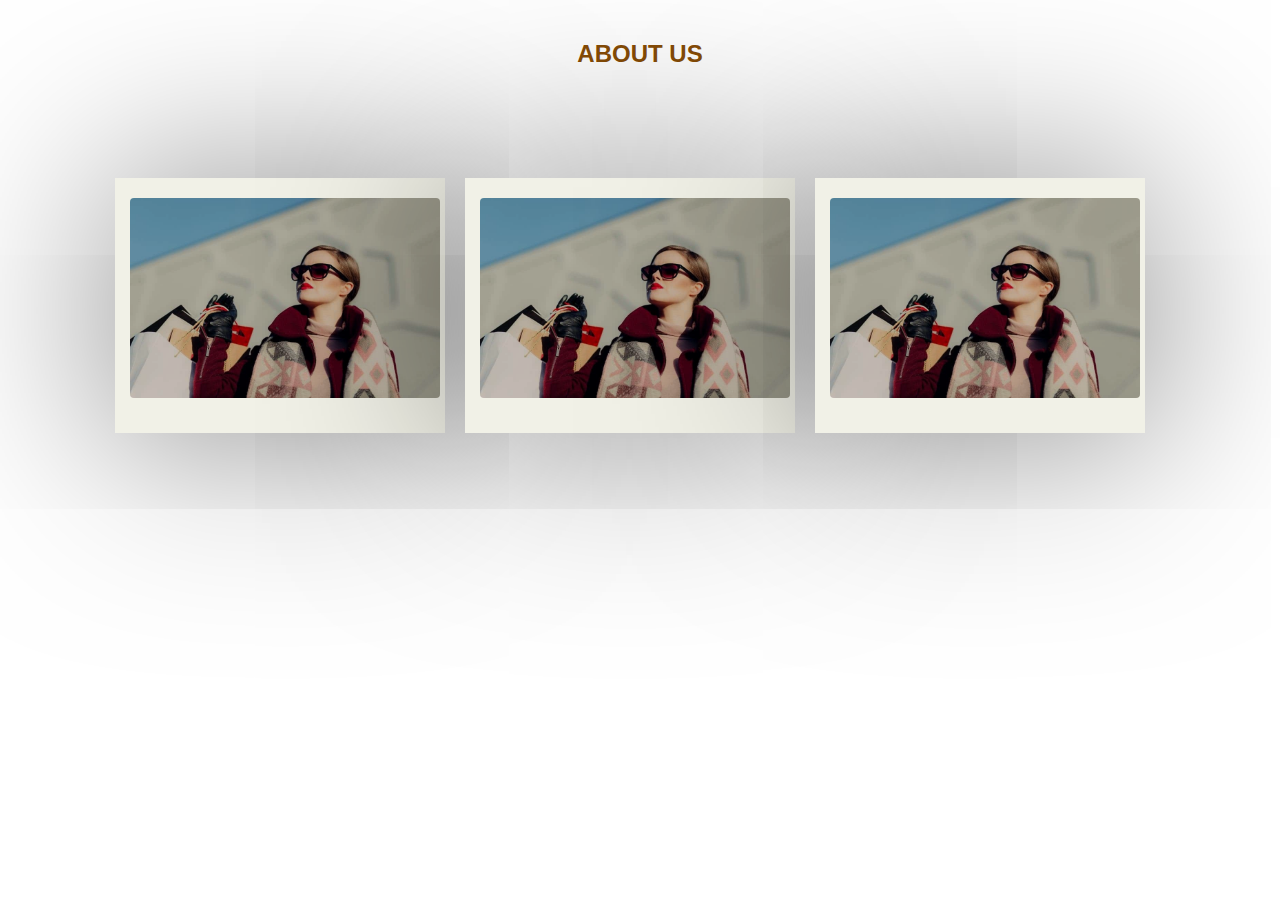
==== about me.html @ 6e0fd564 "ok" ====
<!DOCTYPE html>
<html lang="en">
<head>
    <meta charset="UTF-8">
    <meta http-equiv="X-UA-Compatible" content="IE=edge">
    <meta name="viewport" content="width= , initial-scale=1.0">
    <title>About me</title>
    <link rel="stylesheet" href="about me.css">
</head>
<body>
    <div class="heading">
    <h2>ABOUT US</h2>
</div>
    <div class="container">
        <div class="card">
            <div class="imgBx">
            <img src="shopping2">
            </div>
            <div class="content">
                <h2>WHAT I LIKE</h2>
<P>The <span>food</span>;olikuhtdrtsedfgpoiuytrewsfdggfuioipo;<br>lkjytrtedsffyuyreweasq
    wsdzdresfdtrgfcilkjnjjiuyrdfsesdtredfdtrrftdft</P>
                </div>
                </div>
                <div class="card">
                    <div class="imgBx">
                    <img src="shopping2">
                    </div>
                    <div class="content">
                        <h2>WHAT I HATE</h2>
        <P>The <span>food</span>;olikuhtdrtsedfgpoiuytrewsfdggfuioipo;<br>lkjytrtedsffyuyreweasq
            wsdzdresfdtrgfcilkjnjjiuyrdfsesdtredfdtrrftd</P>
                        </div>
                        </div>
                        <div class="card">
                            <div class="imgBx">
                            <img src="shopping2">
                            </div>
                            <div class="content">
                                <h2>MORE ME</h2>
                <P>The <span>food</span>;olikuhtdrtsedfgpoiuytrewsfdggfuioipo;<br>lkjytrtedsffyuyreweasq
                    wsdzdresfdtrgfcilkjnjjiuyrdfsesdtredfdtrrftdft</P>
                                </div>
                                </div>
                        
                </div>
             
    </body>
</html>
---- about me.css ----
*{
    margin: 0px;
    padding: 0px;
    font-family: 'poppins',sans-serif;
}
.body{
    display: flex;
    justify-content: center;
    background: whitesmoke;
    align-items: center;
    

}
.heading{
    color:  rgb(135, 77, 7);
    text-align: center;
    align-items: center;
    /* padding-top: 40px; */
    margin-top: 40px;
}
.container{
    position: relative;
    display: flex;
    width: 1100px;
    justify-content: center;
    align-items: center;
    flex-wrap: wrap;
    padding: 80px;
    padding-right: 50px;
    margin: 0px;
    

}
.container .card{
    position: relative;
    max-width: 300px;
    height: 215px;
    background:  rgb(241, 241, 231);
    margin: 30px 10px;
    padding: 20px 15px;
    display: flex;
    flex-direction: column;
    box-shadow: 0 5px 202px rgba(0,0,0,0.5);
    transition: 0.3s ease-in-out;
    /* align-items: center; */

}
.container .card:hover{
    height: 420px;
   
}


.container .card .imgBx img{
 
    border-radius: 4px;
width: 310px;
height: 200px;

    

}
.container .card .content{
    position: relative;
    text-align: center;
    color: rgb(135, 77, 7);
    width: 80px;;
    visibility: hidden;
    opacity: 0px;
    transition: 0.3s ease-in-out;
padding-top: 50px;

}
.container .card:hover .content{
    opacity: 1;
visibility: visible;
flex-wrap: wrap;
}
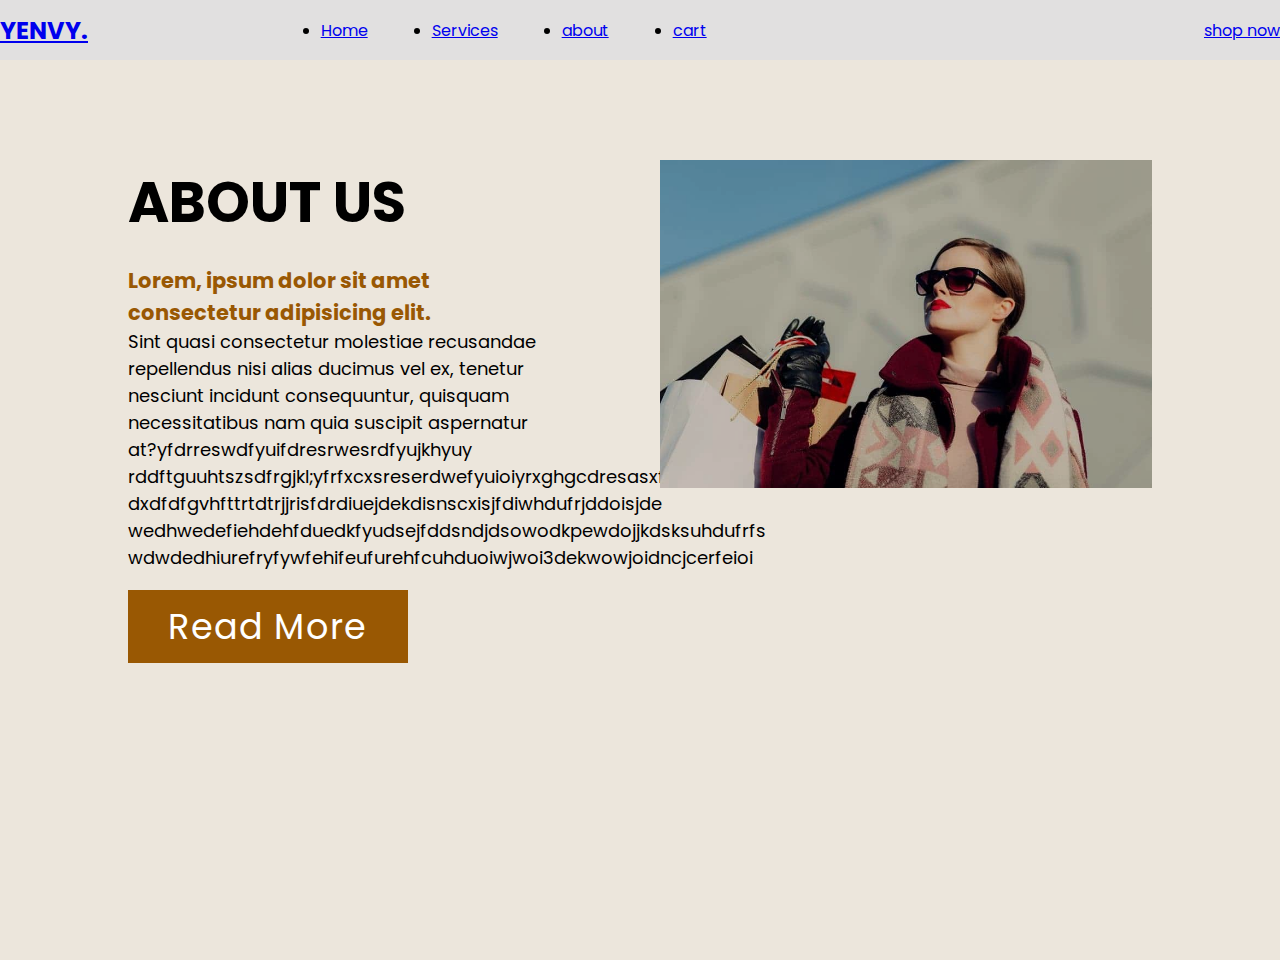
==== commit 8f38f0f3: "project" ====
--- a/about me.html
+++ b/about me.html
@@ -1,20 +1,309 @@
+
+
+
+
+
+
+
+
+
+
+
+
+
+
+
+
+
+
+
+
+
+
+
+
+
+
+
+
+
+
+
+
+
+
+
+
+
+
+
+
+
+
+
+
+
+
+
+
+
+
+
+
+
+
+
+
+
+
+
+
+
+
+
+
+
+
+
+
+
+
+
+
+
+
+
+
+
+
+
+
+
+
+
+
+
+
+
+
+
+
+
+
+
+
+
+
+
+
+
+
+
+
+
+
+
 <!DOCTYPE html>
 <html lang="en">
 <head>
     <meta charset="UTF-8">
     <meta http-equiv="X-UA-Compatible" content="IE=edge">
-    <meta name="viewport" content="width= , initial-scale=1.0">
-    <title>About me</title>
+    <meta name="viewport" content="width=device-width, initial-scale=1.0">
+    <title>about us</title>
+    <link rel="stylesheet" type="text/css" href="https://cdnjs.cloudflare.com/ajax/libs/font-awesome/6.4.0/css/all.min.css">
+    <link rel="stylesheet" href="https://pro.fontawesome.com/releases/v5.10.0/css/all.css">
+    <link rel="stylesheet"  type="text/css" href="about me.css">
+</head>
+<body>
+    <div class="navbar">
+        <div class="logo"><a href="#">YENVY.</a></div>
+        <div class="links">
+            <li><a href="navbar.html">Home</li>
+            <li><a href="services.html">Services</li>
+            <li><a href="about me.html">about</li>
+                <li><a href="cart.html">cart</li>
+        </div>
+        <a href="#" class="action_btn">shop now</a>
+        <div class="toggle_btn">
+            <i class="fa-solid fa-bars"></i>
+        </div>
+    </div>
+    <div class="dropdown_menu">
+        <li><a href="navbar.html">Home</li>
+        <li><a href="services.html">services</li>
+        <li><a href="about me.html">about</li>
+            <li><a href="cart.html">cart</li>
+            
+        <li><a href="#" class="action_btn">Buy now</a></li>
+    </div>
+    <div class="section">
+        <div class="container">
+            <div class="content-section">
+                <div class="title">
+                    <h1>ABOUT US</h1>
+                </div>
+                <div class="content">
+                    <h3>Lorem, ipsum dolor sit amet consectetur adipisicing elit.</h3>
+                        <p> Sint quasi consectetur molestiae recusandae repellendus nisi alias ducimus vel ex,
+                         tenetur nesciunt incidunt consequuntur, quisquam 
+                         necessitatibus nam quia suscipit aspernatur at?yfdrreswdfyuifdresrwesrdfyujkhyuy
+                        rddftguuhtszsdfrgjkl;yfrfxcxsreserdwefyuioiyrxghgcdresasxfc
+                    dxdfdfgvhfttrtdtrjjrisfdrdiuejdekdisnscxisjfdiwhdufrjddoisjde
+                wedhwedefiehdehfduedkfyudsejfddsndjdsowodkpewdojjkdsksuhdufrfs
+            wdwdedhiurefryfywfehifeufurehfcuhduoiwjwoi3dekwowjoidncjcerfeioi</p>
+            <div class="button">
+                <a href="">Read More</a>
+            </div>
+                </div>
+                <div class="social">
+                    <a href="" ><i class="fab-fa-facebook-f"></i></a>
+                    <a href="" ><i class="fab-fa-twitter"></i></a>
+                    <a href="" ><i class="fab-fa-instagram"></i></a>
+
+                </div>
+            </div>
+            <div class="image-section">
+                <img src="shopping2">
+            </div>
+        </div>
+
+    </div>
+
+
+
+
+
+
+
+
+
+
+
+
+
+
+
+
+
+
+
+
+
+
+
+
+
+
+
+
+
+
+
+
+
+
+    <!-- <div class="section">
+        <div class="title">
+            <h1>ABOUT Us</h1>
+        </div>
+        <div class="services">
+            <div class="card">
+                <div class="icon">
+                    <i class="fas fa-calendar"></i>
+                </div>
+                <h2>Planning</h2>
+                <p>Lorem ipsum dolor sit amet consectetur adipisicing elit. 
+                    Recusandae nemo eligendi ipsam incidunt excepturi, illum blanditiis, 
+                    perspiciatis quae odio cumque molestias. 
+                    Amet vel commodi consectetur ipsam fugit unde nam magnam!</p>
+                    <a href="" class="button">read more</a>
+            </div>
+            <div class="card">
+                <div class="icon">
+                    <i class="fas fa-wrench"></i>
+                </div>
+                <h2>Renovation</h2>
+                <p>Lorem ipsum dolor sit amet consectetur adipisicing elit. 
+                    Recusandae nemo eligendi ipsam incidunt excepturi, illum blanditiis, 
+                    perspiciatis quae odio cumque molestias. 
+                    Amet vel commodi consectetur ipsam fugit unde nam magnam!</p>
+                    <a href="" class="button">read more</a>
+            </div>
+            <div class="card">
+                <div class="icon">
+                    <i class="fas fa-handshake"></i>
+                </div>
+                <h2>Support</h2>
+                <p>Lorem ipsum dolor sit amet consectetur adipisicing elit. 
+                    Recusandae nemo eligendi ipsam incidunt excepturi, illum blanditiis, 
+                    perspiciatis quae odio cumque molestias. 
+                    Amet vel commodi consectetur ipsam fugit unde nam magnam!</p>
+                    <a href="" class="button">read more</a>
+            </div>
+        </div>
+    </div> -->
+
+
+
+    
+</body>
+</html>
+
+
+
+
+
+
+
+
+
+
+
+
+<!-- <!DOCTYPE html>
+<html lang="en">
+<head>
+    <meta charset="UTF-8">
+    <meta http-equiv="X-UA-Compatible" content="IE=edge">
+    <meta name="viewport" content="width=device-width, initial-scale=1.0">
+    <title>About</title>
     <link rel="stylesheet" href="about me.css">
 </head>
 <body>
+     <header>
+    <div class="navbar">
+        <div class="logo"><a href="#">YENVY.</a></div>
+         <ul class="links"> 
+             <div class="links">
+            <a href="navbar.html">Home
+            <a href="services.html">Services
+            <a href="con">Contact
+            <a href="about me.html">about
+                <a href="cart">cart
+                </div>
+                
+        <a href="#" class="action_btn">shop now</a> 
+         <div class="toggle_btn">
+            <i class="fa-solid fa-bars"></i>
+        </div>
+    </div>
+    <div class="dropdown_menu">
+        <a href="navbar.html">Home
+        <a href="services.html">Services
+        <a href="con">Contact
+        <a href="about me.html">about
+    <a href="contact">cart
+            
+        <li><a href="#" class="action_btn">Buy now</a></li>
+    </div>
+    </header>
     <div class="heading">
     <h2>ABOUT US</h2>
 </div>
     <div class="container">
         <div class="card">
             <div class="imgBx">
-            <img src="shopping2">
+            <img src="design.jpg">
             </div>
             <div class="content">
                 <h2>WHAT I LIKE</h2>
@@ -43,7 +332,224 @@
                                 </div>
                                 </div>
                         
-                </div>
+                </div> 
+</body>
+</html>
+ -->
+
+
+
+
+
+
+
+
+
+
+
+
+
+
+
+
+
+
+
+
+
+
+
+
+
+
+
+
+
+
+
+
+
+
+
+
+
+
+
+
+
+
+
+
+
+
+
+
+
+
+
+
+
+
+
+
+
+
+
+
+
+
+
+
+
+<!-- <!DOCTYPE html>
+<html lang="en">
+<head>
+    <meta charset="UTF-8">
+    <meta http-equiv="X-UA-Compatible" content="IE=edge">
+    <meta name="viewport" content="width= , initial-scale=1.0">
+    <title>Services</title>
+    <link rel="stylesheet" type="text/css" href="https://cdnjs.cloudflare.com/ajax/libs/font-awesome/6.4.0/css/all.min.css">
+    <link rel="stylesheet"  type="text/css" href="about me.css">
+</head>
+<body>
+    <div class="section">
+        <div class="title">
+            <h1>Our services</h1>
+        </div>
+        <div class="services">
+            <div class="card">
+                <div class="icon">
+                    <i class="fas fa-calendar"></i>
+                </div>
+                <h2>Planning</h2>
+                <p>Lorem ipsum dolor sit amet consectetur adipisicing elit. 
+                    Recusandae nemo eligendi ipsam incidunt excepturi, illum blanditiis, 
+                    perspiciatis quae odio cumque molestias. 
+                    Amet vel commodi consectetur ipsam fugit unde nam magnam!</p>
+                    <a href="" class="button">read more</a>
+            </div>
+            <div class="card">
+                <div class="icon">
+                    <i class="fas fa-wrench"></i>
+                </div>
+                <h2>Renovation</h2>
+                <p>Lorem ipsum dolor sit amet consectetur adipisicing elit. 
+                    Recusandae nemo eligendi ipsam incidunt excepturi, illum blanditiis, 
+                    perspiciatis quae odio cumque molestias. 
+                    Amet vel commodi consectetur ipsam fugit unde nam magnam!</p>
+                    <a href="" class="button">read more</a>
+            </div>
+            <div class="card">
+                <div class="icon">
+                    <i class="fas fa-handshake"></i>
+                </div>
+                <h2>Support</h2>
+                <p>Lorem ipsum dolor sit amet consectetur adipisicing elit. 
+                    Recusandae nemo eligendi ipsam incidunt excepturi, illum blanditiis, 
+                    perspiciatis quae odio cumque molestias. 
+                    Amet vel commodi consectetur ipsam fugit unde nam magnam!</p>
+                    <a href="" class="button">read more</a>
+            </div>
+        </div>
+    </div> -->
+
+
+
+
+
+
+
+
+
+
+
+
+
+
+
+
+
+
+
+
+
+
+
+
+
+
+
+
+
+
+
+
+
+
+
+    <!-- <header>
+    <div class="navbar">
+        <div class="logo"><a href="#">YENVY.</a></div>
+         <ul class="links"> -->
+            <!-- <div class="links">
+            <a href="hero">Home
+            <a href="about">Services
+            <a href="services">Contact
+            <a href="about me.html">about
+                <a href="cart">cart
+                </div>
+                -->
+        <!-- <a href="#" class="action_btn">shop now</a> -->
+        <!-- <div class="toggle_btn">
+            <i class="fa-solid fa-bars"></i>
+        </div>
+    </div>
+    <div class="dropdown_menu">
+        <a href="hero">Home
+        <a href="about">Services
+        <a href="services">Contact
+        <a href="about me.html">about
+    <a href="contact">cart
+            
+        <li><a href="#" class="action_btn">Buy now</a></li>
+    </div>
+    </header>
+    <div class="heading">
+    <h2>ABOUT US</h2>
+</div>
+    <div class="container">
+        <div class="card">
+            <div class="imgBx">
+            <img src="design.jpg">
+            </div>
+            <div class="content">
+                <h2>WHAT I LIKE</h2>
+<P>The <span>food</span>;olikuhtdrtsedfgpoiuytrewsfdggfuioipo;<br>lkjytrtedsffyuyreweasq
+    wsdzdresfdtrgfcilkjnjjiuyrdfsesdtredfdtrrftdft</P>
+                </div>
+                </div>
+                <div class="card">
+                    <div class="imgBx">
+                    <img src="shopping2">
+                    </div>
+                    <div class="content">
+                        <h2>WHAT I HATE</h2>
+        <P>The <span>food</span>;olikuhtdrtsedfgpoiuytrewsfdggfuioipo;<br>lkjytrtedsffyuyreweasq
+            wsdzdresfdtrgfcilkjnjjiuyrdfsesdtredfdtrrftd</P>
+                        </div>
+                        </div>
+                        <div class="card">
+                            <div class="imgBx">
+                            <img src="shopping2">
+                            </div>
+                            <div class="content">
+                                <h2>MORE ME</h2>
+                <P>The <span>food</span>;olikuhtdrtsedfgpoiuytrewsfdggfuioipo;<br>lkjytrtedsffyuyreweasq
+                    wsdzdresfdtrgfcilkjnjjiuyrdfsesdtredfdtrrftdft</P>
+                                </div>
+                                </div>
+                        
+                </div> --> 
              
     </body>
 </html>--- a/about me.css
+++ b/about me.css
@@ -1,6 +1,291 @@
+@import url('https://fonts.googleapis.com/css2?family=Poppins:wght@200;300&display=swap');
 *{
     margin: 0px;
     padding: 0px;
+    box-sizing: border-box;
+    font-family: 'Poppins', sans-serif;
+
+}
+.section{
+    width: 100%;
+    min-height: 100vh;
+    background-color: #ece6dc;
+
+}
+.container{
+    width: 80%;
+    display: block;
+    margin: auto;
+    padding-top: 100px;
+}
+.content-section{
+    float: left;
+    width: 42%;
+}
+.image-section{
+float: right;
+width: 48%;
+
+}
+.image-section img{
+    width: 100%;
+    height: auto;
+
+}
+.content-section .title{
+    text-transform: uppercase;
+    font-size: 28px;
+}
+.content-section  .content h3{
+    margin-top: 20px;
+    color: #995803;
+    font-size: 21px;
+}
+.content-section .content{
+    margin-top:10px;
+    font-family: sans-serif;
+    font-size: 18px;
+    line-height: 1.5;
+}
+.content-section .content .button {
+margin-top: 30px;
+
+}
+.content-section .content .button a{
+    background-color:#995803;
+    padding: 12px 40px;
+    text-decoration: none;
+    color: #fff;
+    font-size: 35px;
+    letter-spacing: 1.5px;
+}
+.content-section .content .button a:hover{
+    background-color: rgb(239, 226, 201);
+    color: #844b06;
+}
+.content-section .social{
+    margin-top: 40px 40px;
+
+}
+.content-section .social i{
+    color: #894f03;
+    font-size: 30px;
+    padding: 0px 10px;
+}
+.content-section .social i:hover{
+    color: blueviolet;
+}
+.navbar{
+    /* width: 100%; */
+    height: 60px;
+    /* max-width: 1200px; */
+    /* margin: 0 auto; */
+    display: flex;
+    align-items: center;
+    justify-content: space-between;
+    background-color:rgb(225, 224, 224);
+
+}
+
+.navbar .logo a{
+    font-size: 1.5rem;
+    font-weight: bold;
+    
+}
+
+.navbar .links{
+    display: flex;
+    gap: 2rem;
+}
+
+.navbar .toggle_btn{
+    color: #fff;
+    font-size: 1.5rem;
+    cursor: pointer;
+    display: none;
+}
+.action_btn:hover{
+    scale: 1.05;
+    color: #fff;
+}
+.action_btn:active{
+    scale: 0.95;
+}
+
+.dropdown_menu{
+    display: none;
+    position: absolute;
+    right: 2rem;
+    top: 60px;
+    height: 0;
+    width: 300px;
+    background: rgba(255, 255, 255, 0.1);
+    backdrop-filter: blur(15px);
+    border-radius: 10px;
+    overflow: hidden;
+    transition: height 0.2 cubic-bezier(0.175, 0.885, 0.32, 1.275);
+}
+.dropdown_menu.open{
+    height: 240px;
+}
+.dropdown_menu li{
+    padding: 0.7rem;
+    display: flex;
+    align-items: center;
+    justify-content: center;
+}
+.dropdown_menu .action_btn{
+    width: 300px;
+    display: flex;
+    justify-content: center;
+
+}
+
+section#hero{
+    height: calc(100vh - 60px);
+    display: flex;
+    flex-direction: column;
+    /* align-items: center;
+    justify-content: center;
+    text-align: center;
+     */
+    color: #995803;
+    padding-left: 30px;
+    padding-top: 50px;
+}
+
+#hero h1{
+    font-size: 3rem;
+    margin-bottom: 1rem;
+    
+}
+.text{
+    text-align: right;
+    justify-content: right;
+    text-align: right;
+    padding-right:30px;
+    
+}
+.signup{
+    justify-content: last baseline;
+    text-align: end;
+    
+}
+@media (max-width: 992px){
+    .navbar .links,
+    .navbar .action_btn{
+    display: none;
+    }
+
+    .navbar .toggle_btn{
+        display: block;
+    }
+
+    .dropdown_menu{
+        display: block;
+    }
+}
+
+@media (max-width: 576px){
+    .dropdown_menu{
+        left: 2rem;
+        width: unset;
+    }
+}
+
+@media screen and (max-width: 768px){
+    .container{
+        width: 80%;
+        display: block;
+        margin: auto;
+        padding-top: 50px;
+    }
+    .content-section{
+        float: none;
+        width: 100%;
+        display: block;
+        margin: auto;
+    }
+    .image-section{
+        float: none;
+        width: 100%;
+        
+        }
+        .image-section img{
+            width: 100%;
+            height: auto;
+            display: block;
+            margin: auto;
+        }
+        .content-section .title{
+            text-align: center;
+            font-size: 19px;
+        }
+        .content-section .content .button {
+           text-align: center;
+            
+            }
+            .content-section .content .button a{
+                padding: 9px 30px;
+            }
+            .content-section .social{
+                text-align: center;
+            }
+}
+
+
+
+
+
+
+
+
+
+
+
+
+
+
+
+
+
+
+
+
+
+
+
+
+
+
+
+
+
+
+
+
+
+
+
+
+
+
+
+
+
+
+
+
+
+
+
+
+
+
+
+(/* *{
+    margin: 0;
+    padding: 0;
     font-family: 'poppins',sans-serif;
 }
 .body{
@@ -9,14 +294,89 @@
     background: whitesmoke;
     align-items: center;
     
-
-}
+    
+
+}
+li{
+    list-style: none;
+}
+
+a{
+    text-decoration: none;
+    color: #a75e05;
+    font-size: 1rem;
+}
+a:hover{
+    color: orange;
+}
+header{
+    position: relative; */
+    /* padding: 0 2rem; */
+}
+
+ /* .navbar{ 
+     width: 100%; 
+    height: 60px; 
+    max-width: 1200px; 
+     margin: 0; 
+     display: flex; 
+    align-items: center;
+    justify-content: space-between;
+    background-color:rgb(225, 224, 224);
+
+}
+
+.navbar .logo a{
+    font-size: 1.5rem;
+    font-weight: bold;
+    
+}
+
+.navbar .links{
+    display: flex;
+    gap: 2rem;
+}
+
+.navbar .toggle_btn{
+    color: #fff;
+    font-size: 1.5rem;
+    cursor: pointer;
+    display: none;
+}.dropdown_menu{
+    display: none;
+    position: absolute;
+    right: 2rem;
+    top: 60px;
+    height: 0;
+    width: 300px;
+    background: rgba(255, 255, 255, 0.1);
+    backdrop-filter: blur(15px);
+    border-radius: 10px;
+    overflow: hidden;
+    transition: height 0.2 cubic-bezier(0.175, 0.885, 0.32, 1.275);
+}
+.dropdown_menu.open{
+    height: 240px;
+}
+.dropdown_menu li{
+    padding: 0.7rem;
+    display: flex;
+    align-items: center;
+    justify-content: center;
+}
+.dropdown_menu .action_btn{
+    width: 300px;
+    display: flex;
+    justify-content: center;
+
+}
+
 .heading{
     color:  rgb(135, 77, 7);
     text-align: center;
-    align-items: center;
-    /* padding-top: 40px; */
-    margin-top: 40px;
+    align-items: center;  */
+     /* padding-top: 40px; */ */
+     /* margin-top: 40px;
 }
 .container{
     position: relative;
@@ -27,27 +387,27 @@
     flex-wrap: wrap;
     padding: 80px;
     padding-right: 50px;
-    margin: 0px;
+    margin: 0px; 
     
 
 }
 .container .card{
-    position: relative;
+position: relative;
     max-width: 300px;
     height: 215px;
     background:  rgb(241, 241, 231);
     margin: 30px 10px;
-    padding: 20px 15px;
+    padding: 25px 15px;
     display: flex;
     flex-direction: column;
     box-shadow: 0 5px 202px rgba(0,0,0,0.5);
-    transition: 0.3s ease-in-out;
+    transition: 0.3s ease-in-out; 
     /* align-items: center; */
 
 }
-.container .card:hover{
+/* .container .card:hover{ */
     height: 420px;
-   
+/*    
 }
 
 
@@ -76,4 +436,24 @@
 visibility: visible;
 flex-wrap: wrap;
 }
-
+@media (max-width: 992px){
+    .navbar .links,
+    .navbar .action_btn{
+    display: none;
+    }
+
+    .navbar .toggle_btn{
+        display: block;
+    }
+
+    .dropdown_menu{
+        display: block;
+    }
+}
+
+@media (max-width: 576px){
+    .dropdown_menu{
+        left: 2rem;
+        width: unset;
+    }
+}  */ */
--- a/about me.css
+++ b/about me.css
@@ -1,6 +1,291 @@
+@import url('https://fonts.googleapis.com/css2?family=Poppins:wght@200;300&display=swap');
 *{
     margin: 0px;
     padding: 0px;
+    box-sizing: border-box;
+    font-family: 'Poppins', sans-serif;
+
+}
+.section{
+    width: 100%;
+    min-height: 100vh;
+    background-color: #ece6dc;
+
+}
+.container{
+    width: 80%;
+    display: block;
+    margin: auto;
+    padding-top: 100px;
+}
+.content-section{
+    float: left;
+    width: 42%;
+}
+.image-section{
+float: right;
+width: 48%;
+
+}
+.image-section img{
+    width: 100%;
+    height: auto;
+
+}
+.content-section .title{
+    text-transform: uppercase;
+    font-size: 28px;
+}
+.content-section  .content h3{
+    margin-top: 20px;
+    color: #995803;
+    font-size: 21px;
+}
+.content-section .content{
+    margin-top:10px;
+    font-family: sans-serif;
+    font-size: 18px;
+    line-height: 1.5;
+}
+.content-section .content .button {
+margin-top: 30px;
+
+}
+.content-section .content .button a{
+    background-color:#995803;
+    padding: 12px 40px;
+    text-decoration: none;
+    color: #fff;
+    font-size: 35px;
+    letter-spacing: 1.5px;
+}
+.content-section .content .button a:hover{
+    background-color: rgb(239, 226, 201);
+    color: #844b06;
+}
+.content-section .social{
+    margin-top: 40px 40px;
+
+}
+.content-section .social i{
+    color: #894f03;
+    font-size: 30px;
+    padding: 0px 10px;
+}
+.content-section .social i:hover{
+    color: blueviolet;
+}
+.navbar{
+    /* width: 100%; */
+    height: 60px;
+    /* max-width: 1200px; */
+    /* margin: 0 auto; */
+    display: flex;
+    align-items: center;
+    justify-content: space-between;
+    background-color:rgb(225, 224, 224);
+
+}
+
+.navbar .logo a{
+    font-size: 1.5rem;
+    font-weight: bold;
+    
+}
+
+.navbar .links{
+    display: flex;
+    gap: 2rem;
+}
+
+.navbar .toggle_btn{
+    color: #fff;
+    font-size: 1.5rem;
+    cursor: pointer;
+    display: none;
+}
+.action_btn:hover{
+    scale: 1.05;
+    color: #fff;
+}
+.action_btn:active{
+    scale: 0.95;
+}
+
+.dropdown_menu{
+    display: none;
+    position: absolute;
+    right: 2rem;
+    top: 60px;
+    height: 0;
+    width: 300px;
+    background: rgba(255, 255, 255, 0.1);
+    backdrop-filter: blur(15px);
+    border-radius: 10px;
+    overflow: hidden;
+    transition: height 0.2 cubic-bezier(0.175, 0.885, 0.32, 1.275);
+}
+.dropdown_menu.open{
+    height: 240px;
+}
+.dropdown_menu li{
+    padding: 0.7rem;
+    display: flex;
+    align-items: center;
+    justify-content: center;
+}
+.dropdown_menu .action_btn{
+    width: 300px;
+    display: flex;
+    justify-content: center;
+
+}
+
+section#hero{
+    height: calc(100vh - 60px);
+    display: flex;
+    flex-direction: column;
+    /* align-items: center;
+    justify-content: center;
+    text-align: center;
+     */
+    color: #995803;
+    padding-left: 30px;
+    padding-top: 50px;
+}
+
+#hero h1{
+    font-size: 3rem;
+    margin-bottom: 1rem;
+    
+}
+.text{
+    text-align: right;
+    justify-content: right;
+    text-align: right;
+    padding-right:30px;
+    
+}
+.signup{
+    justify-content: last baseline;
+    text-align: end;
+    
+}
+@media (max-width: 992px){
+    .navbar .links,
+    .navbar .action_btn{
+    display: none;
+    }
+
+    .navbar .toggle_btn{
+        display: block;
+    }
+
+    .dropdown_menu{
+        display: block;
+    }
+}
+
+@media (max-width: 576px){
+    .dropdown_menu{
+        left: 2rem;
+        width: unset;
+    }
+}
+
+@media screen and (max-width: 768px){
+    .container{
+        width: 80%;
+        display: block;
+        margin: auto;
+        padding-top: 50px;
+    }
+    .content-section{
+        float: none;
+        width: 100%;
+        display: block;
+        margin: auto;
+    }
+    .image-section{
+        float: none;
+        width: 100%;
+        
+        }
+        .image-section img{
+            width: 100%;
+            height: auto;
+            display: block;
+            margin: auto;
+        }
+        .content-section .title{
+            text-align: center;
+            font-size: 19px;
+        }
+        .content-section .content .button {
+           text-align: center;
+            
+            }
+            .content-section .content .button a{
+                padding: 9px 30px;
+            }
+            .content-section .social{
+                text-align: center;
+            }
+}
+
+
+
+
+
+
+
+
+
+
+
+
+
+
+
+
+
+
+
+
+
+
+
+
+
+
+
+
+
+
+
+
+
+
+
+
+
+
+
+
+
+
+
+
+
+
+
+
+
+
+
+(/* *{
+    margin: 0;
+    padding: 0;
     font-family: 'poppins',sans-serif;
 }
 .body{
@@ -9,14 +294,89 @@
     background: whitesmoke;
     align-items: center;
     
-
-}
+    
+
+}
+li{
+    list-style: none;
+}
+
+a{
+    text-decoration: none;
+    color: #a75e05;
+    font-size: 1rem;
+}
+a:hover{
+    color: orange;
+}
+header{
+    position: relative; */
+    /* padding: 0 2rem; */
+}
+
+ /* .navbar{ 
+     width: 100%; 
+    height: 60px; 
+    max-width: 1200px; 
+     margin: 0; 
+     display: flex; 
+    align-items: center;
+    justify-content: space-between;
+    background-color:rgb(225, 224, 224);
+
+}
+
+.navbar .logo a{
+    font-size: 1.5rem;
+    font-weight: bold;
+    
+}
+
+.navbar .links{
+    display: flex;
+    gap: 2rem;
+}
+
+.navbar .toggle_btn{
+    color: #fff;
+    font-size: 1.5rem;
+    cursor: pointer;
+    display: none;
+}.dropdown_menu{
+    display: none;
+    position: absolute;
+    right: 2rem;
+    top: 60px;
+    height: 0;
+    width: 300px;
+    background: rgba(255, 255, 255, 0.1);
+    backdrop-filter: blur(15px);
+    border-radius: 10px;
+    overflow: hidden;
+    transition: height 0.2 cubic-bezier(0.175, 0.885, 0.32, 1.275);
+}
+.dropdown_menu.open{
+    height: 240px;
+}
+.dropdown_menu li{
+    padding: 0.7rem;
+    display: flex;
+    align-items: center;
+    justify-content: center;
+}
+.dropdown_menu .action_btn{
+    width: 300px;
+    display: flex;
+    justify-content: center;
+
+}
+
 .heading{
     color:  rgb(135, 77, 7);
     text-align: center;
-    align-items: center;
-    /* padding-top: 40px; */
-    margin-top: 40px;
+    align-items: center;  */
+     /* padding-top: 40px; */ */
+     /* margin-top: 40px;
 }
 .container{
     position: relative;
@@ -27,27 +387,27 @@
     flex-wrap: wrap;
     padding: 80px;
     padding-right: 50px;
-    margin: 0px;
+    margin: 0px; 
     
 
 }
 .container .card{
-    position: relative;
+position: relative;
     max-width: 300px;
     height: 215px;
     background:  rgb(241, 241, 231);
     margin: 30px 10px;
-    padding: 20px 15px;
+    padding: 25px 15px;
     display: flex;
     flex-direction: column;
     box-shadow: 0 5px 202px rgba(0,0,0,0.5);
-    transition: 0.3s ease-in-out;
+    transition: 0.3s ease-in-out; 
     /* align-items: center; */
 
 }
-.container .card:hover{
+/* .container .card:hover{ */
     height: 420px;
-   
+/*    
 }
 
 
@@ -76,4 +436,24 @@
 visibility: visible;
 flex-wrap: wrap;
 }
-
+@media (max-width: 992px){
+    .navbar .links,
+    .navbar .action_btn{
+    display: none;
+    }
+
+    .navbar .toggle_btn{
+        display: block;
+    }
+
+    .dropdown_menu{
+        display: block;
+    }
+}
+
+@media (max-width: 576px){
+    .dropdown_menu{
+        left: 2rem;
+        width: unset;
+    }
+}  */ */
--- a/about me.css
+++ b/about me.css
@@ -1,6 +1,291 @@
+@import url('https://fonts.googleapis.com/css2?family=Poppins:wght@200;300&display=swap');
 *{
     margin: 0px;
     padding: 0px;
+    box-sizing: border-box;
+    font-family: 'Poppins', sans-serif;
+
+}
+.section{
+    width: 100%;
+    min-height: 100vh;
+    background-color: #ece6dc;
+
+}
+.container{
+    width: 80%;
+    display: block;
+    margin: auto;
+    padding-top: 100px;
+}
+.content-section{
+    float: left;
+    width: 42%;
+}
+.image-section{
+float: right;
+width: 48%;
+
+}
+.image-section img{
+    width: 100%;
+    height: auto;
+
+}
+.content-section .title{
+    text-transform: uppercase;
+    font-size: 28px;
+}
+.content-section  .content h3{
+    margin-top: 20px;
+    color: #995803;
+    font-size: 21px;
+}
+.content-section .content{
+    margin-top:10px;
+    font-family: sans-serif;
+    font-size: 18px;
+    line-height: 1.5;
+}
+.content-section .content .button {
+margin-top: 30px;
+
+}
+.content-section .content .button a{
+    background-color:#995803;
+    padding: 12px 40px;
+    text-decoration: none;
+    color: #fff;
+    font-size: 35px;
+    letter-spacing: 1.5px;
+}
+.content-section .content .button a:hover{
+    background-color: rgb(239, 226, 201);
+    color: #844b06;
+}
+.content-section .social{
+    margin-top: 40px 40px;
+
+}
+.content-section .social i{
+    color: #894f03;
+    font-size: 30px;
+    padding: 0px 10px;
+}
+.content-section .social i:hover{
+    color: blueviolet;
+}
+.navbar{
+    /* width: 100%; */
+    height: 60px;
+    /* max-width: 1200px; */
+    /* margin: 0 auto; */
+    display: flex;
+    align-items: center;
+    justify-content: space-between;
+    background-color:rgb(225, 224, 224);
+
+}
+
+.navbar .logo a{
+    font-size: 1.5rem;
+    font-weight: bold;
+    
+}
+
+.navbar .links{
+    display: flex;
+    gap: 2rem;
+}
+
+.navbar .toggle_btn{
+    color: #fff;
+    font-size: 1.5rem;
+    cursor: pointer;
+    display: none;
+}
+.action_btn:hover{
+    scale: 1.05;
+    color: #fff;
+}
+.action_btn:active{
+    scale: 0.95;
+}
+
+.dropdown_menu{
+    display: none;
+    position: absolute;
+    right: 2rem;
+    top: 60px;
+    height: 0;
+    width: 300px;
+    background: rgba(255, 255, 255, 0.1);
+    backdrop-filter: blur(15px);
+    border-radius: 10px;
+    overflow: hidden;
+    transition: height 0.2 cubic-bezier(0.175, 0.885, 0.32, 1.275);
+}
+.dropdown_menu.open{
+    height: 240px;
+}
+.dropdown_menu li{
+    padding: 0.7rem;
+    display: flex;
+    align-items: center;
+    justify-content: center;
+}
+.dropdown_menu .action_btn{
+    width: 300px;
+    display: flex;
+    justify-content: center;
+
+}
+
+section#hero{
+    height: calc(100vh - 60px);
+    display: flex;
+    flex-direction: column;
+    /* align-items: center;
+    justify-content: center;
+    text-align: center;
+     */
+    color: #995803;
+    padding-left: 30px;
+    padding-top: 50px;
+}
+
+#hero h1{
+    font-size: 3rem;
+    margin-bottom: 1rem;
+    
+}
+.text{
+    text-align: right;
+    justify-content: right;
+    text-align: right;
+    padding-right:30px;
+    
+}
+.signup{
+    justify-content: last baseline;
+    text-align: end;
+    
+}
+@media (max-width: 992px){
+    .navbar .links,
+    .navbar .action_btn{
+    display: none;
+    }
+
+    .navbar .toggle_btn{
+        display: block;
+    }
+
+    .dropdown_menu{
+        display: block;
+    }
+}
+
+@media (max-width: 576px){
+    .dropdown_menu{
+        left: 2rem;
+        width: unset;
+    }
+}
+
+@media screen and (max-width: 768px){
+    .container{
+        width: 80%;
+        display: block;
+        margin: auto;
+        padding-top: 50px;
+    }
+    .content-section{
+        float: none;
+        width: 100%;
+        display: block;
+        margin: auto;
+    }
+    .image-section{
+        float: none;
+        width: 100%;
+        
+        }
+        .image-section img{
+            width: 100%;
+            height: auto;
+            display: block;
+            margin: auto;
+        }
+        .content-section .title{
+            text-align: center;
+            font-size: 19px;
+        }
+        .content-section .content .button {
+           text-align: center;
+            
+            }
+            .content-section .content .button a{
+                padding: 9px 30px;
+            }
+            .content-section .social{
+                text-align: center;
+            }
+}
+
+
+
+
+
+
+
+
+
+
+
+
+
+
+
+
+
+
+
+
+
+
+
+
+
+
+
+
+
+
+
+
+
+
+
+
+
+
+
+
+
+
+
+
+
+
+
+
+
+
+
+(/* *{
+    margin: 0;
+    padding: 0;
     font-family: 'poppins',sans-serif;
 }
 .body{
@@ -9,14 +294,89 @@
     background: whitesmoke;
     align-items: center;
     
-
-}
+    
+
+}
+li{
+    list-style: none;
+}
+
+a{
+    text-decoration: none;
+    color: #a75e05;
+    font-size: 1rem;
+}
+a:hover{
+    color: orange;
+}
+header{
+    position: relative; */
+    /* padding: 0 2rem; */
+}
+
+ /* .navbar{ 
+     width: 100%; 
+    height: 60px; 
+    max-width: 1200px; 
+     margin: 0; 
+     display: flex; 
+    align-items: center;
+    justify-content: space-between;
+    background-color:rgb(225, 224, 224);
+
+}
+
+.navbar .logo a{
+    font-size: 1.5rem;
+    font-weight: bold;
+    
+}
+
+.navbar .links{
+    display: flex;
+    gap: 2rem;
+}
+
+.navbar .toggle_btn{
+    color: #fff;
+    font-size: 1.5rem;
+    cursor: pointer;
+    display: none;
+}.dropdown_menu{
+    display: none;
+    position: absolute;
+    right: 2rem;
+    top: 60px;
+    height: 0;
+    width: 300px;
+    background: rgba(255, 255, 255, 0.1);
+    backdrop-filter: blur(15px);
+    border-radius: 10px;
+    overflow: hidden;
+    transition: height 0.2 cubic-bezier(0.175, 0.885, 0.32, 1.275);
+}
+.dropdown_menu.open{
+    height: 240px;
+}
+.dropdown_menu li{
+    padding: 0.7rem;
+    display: flex;
+    align-items: center;
+    justify-content: center;
+}
+.dropdown_menu .action_btn{
+    width: 300px;
+    display: flex;
+    justify-content: center;
+
+}
+
 .heading{
     color:  rgb(135, 77, 7);
     text-align: center;
-    align-items: center;
-    /* padding-top: 40px; */
-    margin-top: 40px;
+    align-items: center;  */
+     /* padding-top: 40px; */ */
+     /* margin-top: 40px;
 }
 .container{
     position: relative;
@@ -27,27 +387,27 @@
     flex-wrap: wrap;
     padding: 80px;
     padding-right: 50px;
-    margin: 0px;
+    margin: 0px; 
     
 
 }
 .container .card{
-    position: relative;
+position: relative;
     max-width: 300px;
     height: 215px;
     background:  rgb(241, 241, 231);
     margin: 30px 10px;
-    padding: 20px 15px;
+    padding: 25px 15px;
     display: flex;
     flex-direction: column;
     box-shadow: 0 5px 202px rgba(0,0,0,0.5);
-    transition: 0.3s ease-in-out;
+    transition: 0.3s ease-in-out; 
     /* align-items: center; */
 
 }
-.container .card:hover{
+/* .container .card:hover{ */
     height: 420px;
-   
+/*    
 }
 
 
@@ -76,4 +436,24 @@
 visibility: visible;
 flex-wrap: wrap;
 }
-
+@media (max-width: 992px){
+    .navbar .links,
+    .navbar .action_btn{
+    display: none;
+    }
+
+    .navbar .toggle_btn{
+        display: block;
+    }
+
+    .dropdown_menu{
+        display: block;
+    }
+}
+
+@media (max-width: 576px){
+    .dropdown_menu{
+        left: 2rem;
+        width: unset;
+    }
+}  */ */
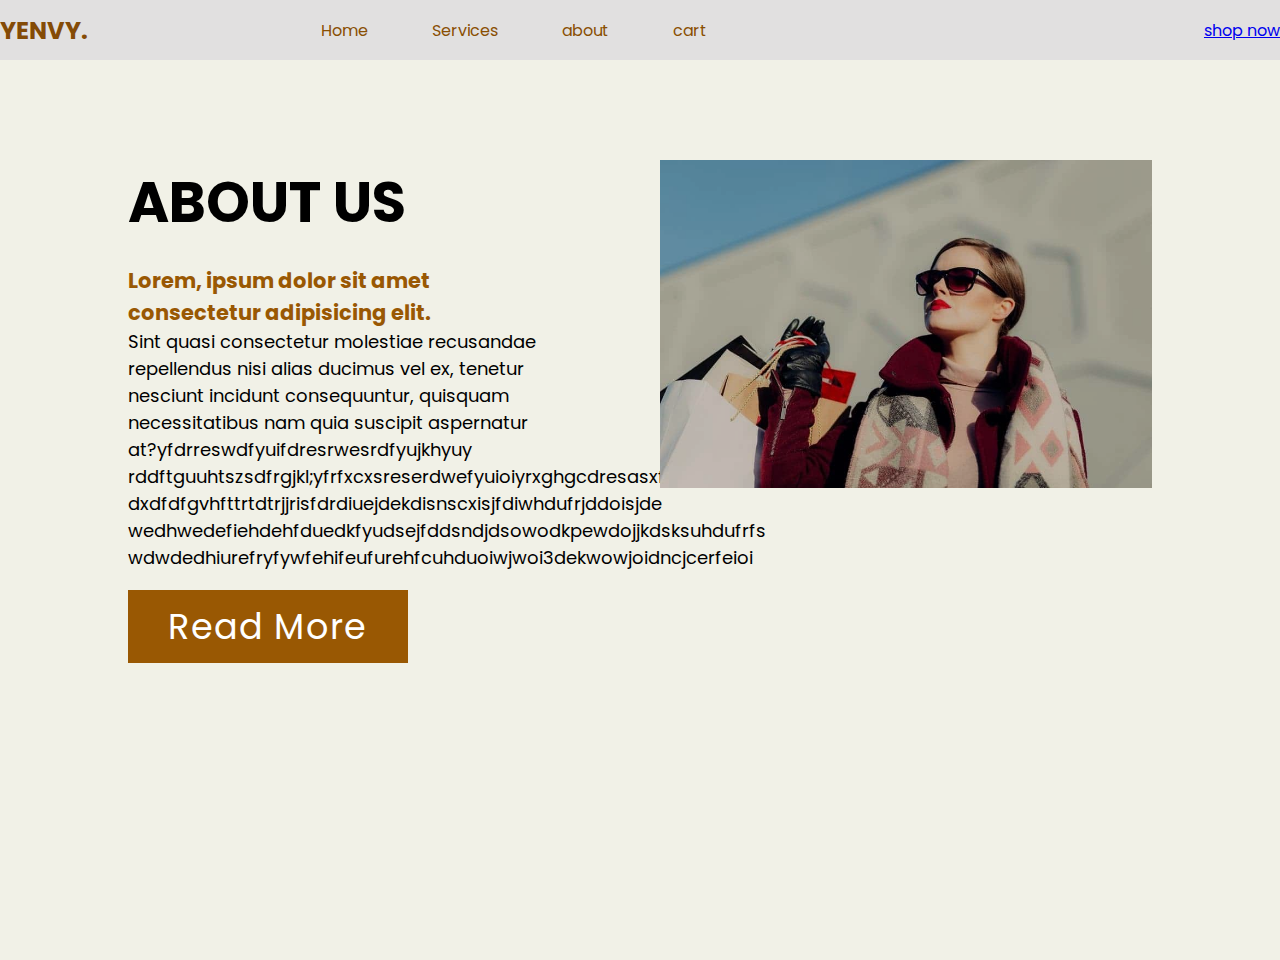
==== commit 0d29b639: "project" ====
--- a/about me.html
+++ b/about me.html
@@ -111,7 +111,7 @@
     <meta name="viewport" content="width=device-width, initial-scale=1.0">
     <title>about us</title>
     <link rel="stylesheet" type="text/css" href="https://cdnjs.cloudflare.com/ajax/libs/font-awesome/6.4.0/css/all.min.css">
-    <link rel="stylesheet" href="https://pro.fontawesome.com/releases/v5.10.0/css/all.css">
+    <!-- <link rel="stylesheet" href="https://pro.fontawesome.com/releases/v5.10.0/css/all.css"> -->
     <link rel="stylesheet"  type="text/css" href="about me.css">
 </head>
 <body>
@@ -156,8 +156,8 @@
             </div>
                 </div>
                 <div class="social">
-                    <a href="" ><i class="fab-fa-facebook-f"></i></a>
-                    <a href="" ><i class="fab-fa-twitter"></i></a>
+                    <a href="" ><i class="fas-fa-facebook-f"></i></a>
+                    <a href="" ><i class="fas-fa-twitter"></i></a>
                     <a href="" ><i class="fab-fa-instagram"></i></a>
 
                 </div>
--- a/about me.css
+++ b/about me.css
@@ -9,7 +9,7 @@
 .section{
     width: 100%;
     min-height: 100vh;
-    background-color: #ece6dc;
+    background-color: rgb(241, 241, 231);
 
 }
 .container{
@@ -49,6 +49,7 @@
 }
 .content-section .content .button {
 margin-top: 30px;
+
 
 }
 .content-section .content .button a{
@@ -86,10 +87,20 @@
     background-color:rgb(225, 224, 224);
 
 }
-
+li{
+    list-style: none;
+    
+}
+
+.navbar .links a{
+    text-decoration: none;
+    color: #894f03;
+}
 .navbar .logo a{
     font-size: 1.5rem;
     font-weight: bold;
+    text-decoration: none;
+    color: #844b06;
     
 }
 
--- a/about me.css
+++ b/about me.css
@@ -9,7 +9,7 @@
 .section{
     width: 100%;
     min-height: 100vh;
-    background-color: #ece6dc;
+    background-color: rgb(241, 241, 231);
 
 }
 .container{
@@ -49,6 +49,7 @@
 }
 .content-section .content .button {
 margin-top: 30px;
+
 
 }
 .content-section .content .button a{
@@ -86,10 +87,20 @@
     background-color:rgb(225, 224, 224);
 
 }
-
+li{
+    list-style: none;
+    
+}
+
+.navbar .links a{
+    text-decoration: none;
+    color: #894f03;
+}
 .navbar .logo a{
     font-size: 1.5rem;
     font-weight: bold;
+    text-decoration: none;
+    color: #844b06;
     
 }
 
--- a/about me.css
+++ b/about me.css
@@ -9,7 +9,7 @@
 .section{
     width: 100%;
     min-height: 100vh;
-    background-color: #ece6dc;
+    background-color: rgb(241, 241, 231);
 
 }
 .container{
@@ -49,6 +49,7 @@
 }
 .content-section .content .button {
 margin-top: 30px;
+
 
 }
 .content-section .content .button a{
@@ -86,10 +87,20 @@
     background-color:rgb(225, 224, 224);
 
 }
-
+li{
+    list-style: none;
+    
+}
+
+.navbar .links a{
+    text-decoration: none;
+    color: #894f03;
+}
 .navbar .logo a{
     font-size: 1.5rem;
     font-weight: bold;
+    text-decoration: none;
+    color: #844b06;
     
 }
 
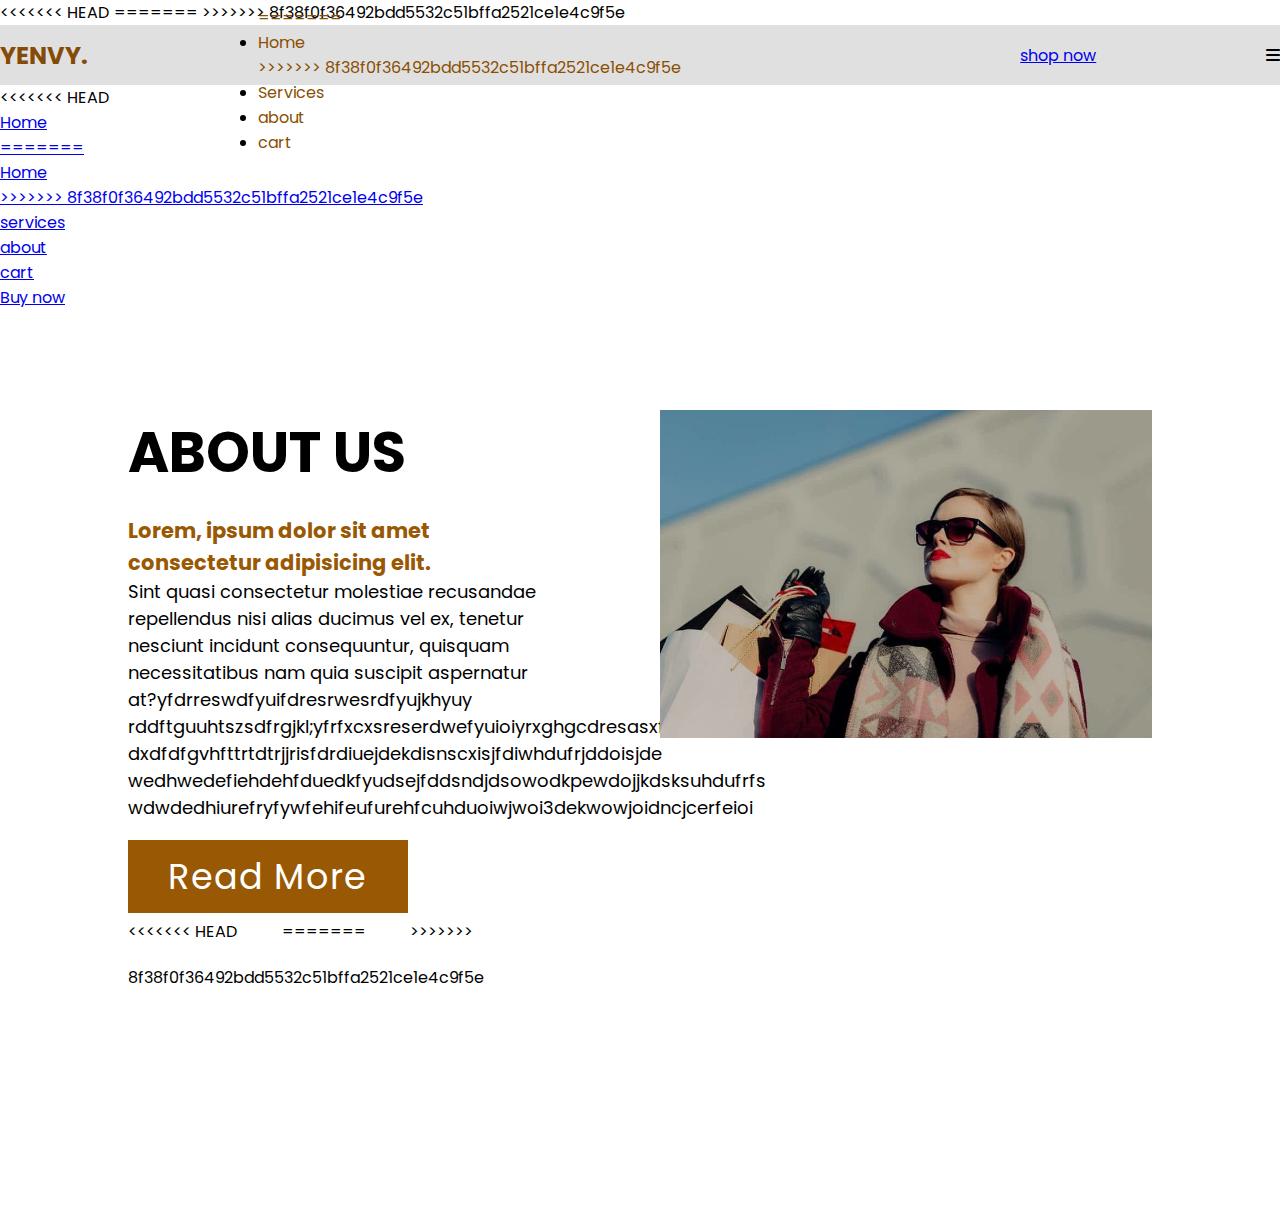
==== commit aa33f9d9: "Merge branch 'master' of https://github.com/brunette74/Brunette" ====
--- a/about me.html
+++ b/about me.html
@@ -111,14 +111,22 @@
     <meta name="viewport" content="width=device-width, initial-scale=1.0">
     <title>about us</title>
     <link rel="stylesheet" type="text/css" href="https://cdnjs.cloudflare.com/ajax/libs/font-awesome/6.4.0/css/all.min.css">
+<<<<<<< HEAD
     <!-- <link rel="stylesheet" href="https://pro.fontawesome.com/releases/v5.10.0/css/all.css"> -->
+=======
+    <link rel="stylesheet" href="https://pro.fontawesome.com/releases/v5.10.0/css/all.css">
+>>>>>>> 8f38f0f36492bdd5532c51bffa2521ce1e4c9f5e
     <link rel="stylesheet"  type="text/css" href="about me.css">
 </head>
 <body>
     <div class="navbar">
         <div class="logo"><a href="#">YENVY.</a></div>
         <div class="links">
+<<<<<<< HEAD
+            <li><a href="index.html">Home</li>
+=======
             <li><a href="navbar.html">Home</li>
+>>>>>>> 8f38f0f36492bdd5532c51bffa2521ce1e4c9f5e
             <li><a href="services.html">Services</li>
             <li><a href="about me.html">about</li>
                 <li><a href="cart.html">cart</li>
@@ -129,7 +137,11 @@
         </div>
     </div>
     <div class="dropdown_menu">
+<<<<<<< HEAD
+        <li><a href="index.html">Home</li>
+=======
         <li><a href="navbar.html">Home</li>
+>>>>>>> 8f38f0f36492bdd5532c51bffa2521ce1e4c9f5e
         <li><a href="services.html">services</li>
         <li><a href="about me.html">about</li>
             <li><a href="cart.html">cart</li>
@@ -156,8 +168,13 @@
             </div>
                 </div>
                 <div class="social">
+<<<<<<< HEAD
                     <a href="" ><i class="fas-fa-facebook-f"></i></a>
                     <a href="" ><i class="fas-fa-twitter"></i></a>
+=======
+                    <a href="" ><i class="fab-fa-facebook-f"></i></a>
+                    <a href="" ><i class="fab-fa-twitter"></i></a>
+>>>>>>> 8f38f0f36492bdd5532c51bffa2521ce1e4c9f5e
                     <a href="" ><i class="fab-fa-instagram"></i></a>
 
                 </div>
--- a/about me.css
+++ b/about me.css
@@ -9,7 +9,11 @@
 .section{
     width: 100%;
     min-height: 100vh;
+<<<<<<< HEAD
     background-color: rgb(241, 241, 231);
+=======
+    background-color: #ece6dc;
+>>>>>>> 8f38f0f36492bdd5532c51bffa2521ce1e4c9f5e
 
 }
 .container{
@@ -50,7 +54,10 @@
 .content-section .content .button {
 margin-top: 30px;
 
-
+<<<<<<< HEAD
+
+=======
+>>>>>>> 8f38f0f36492bdd5532c51bffa2521ce1e4c9f5e
 }
 .content-section .content .button a{
     background-color:#995803;
@@ -87,6 +94,7 @@
     background-color:rgb(225, 224, 224);
 
 }
+<<<<<<< HEAD
 li{
     list-style: none;
     
@@ -101,6 +109,12 @@
     font-weight: bold;
     text-decoration: none;
     color: #844b06;
+=======
+
+.navbar .logo a{
+    font-size: 1.5rem;
+    font-weight: bold;
+>>>>>>> 8f38f0f36492bdd5532c51bffa2521ce1e4c9f5e
     
 }
 
--- a/about me.css
+++ b/about me.css
@@ -9,7 +9,11 @@
 .section{
     width: 100%;
     min-height: 100vh;
+<<<<<<< HEAD
     background-color: rgb(241, 241, 231);
+=======
+    background-color: #ece6dc;
+>>>>>>> 8f38f0f36492bdd5532c51bffa2521ce1e4c9f5e
 
 }
 .container{
@@ -50,7 +54,10 @@
 .content-section .content .button {
 margin-top: 30px;
 
-
+<<<<<<< HEAD
+
+=======
+>>>>>>> 8f38f0f36492bdd5532c51bffa2521ce1e4c9f5e
 }
 .content-section .content .button a{
     background-color:#995803;
@@ -87,6 +94,7 @@
     background-color:rgb(225, 224, 224);
 
 }
+<<<<<<< HEAD
 li{
     list-style: none;
     
@@ -101,6 +109,12 @@
     font-weight: bold;
     text-decoration: none;
     color: #844b06;
+=======
+
+.navbar .logo a{
+    font-size: 1.5rem;
+    font-weight: bold;
+>>>>>>> 8f38f0f36492bdd5532c51bffa2521ce1e4c9f5e
     
 }
 
--- a/about me.css
+++ b/about me.css
@@ -9,7 +9,11 @@
 .section{
     width: 100%;
     min-height: 100vh;
+<<<<<<< HEAD
     background-color: rgb(241, 241, 231);
+=======
+    background-color: #ece6dc;
+>>>>>>> 8f38f0f36492bdd5532c51bffa2521ce1e4c9f5e
 
 }
 .container{
@@ -50,7 +54,10 @@
 .content-section .content .button {
 margin-top: 30px;
 
-
+<<<<<<< HEAD
+
+=======
+>>>>>>> 8f38f0f36492bdd5532c51bffa2521ce1e4c9f5e
 }
 .content-section .content .button a{
     background-color:#995803;
@@ -87,6 +94,7 @@
     background-color:rgb(225, 224, 224);
 
 }
+<<<<<<< HEAD
 li{
     list-style: none;
     
@@ -101,6 +109,12 @@
     font-weight: bold;
     text-decoration: none;
     color: #844b06;
+=======
+
+.navbar .logo a{
+    font-size: 1.5rem;
+    font-weight: bold;
+>>>>>>> 8f38f0f36492bdd5532c51bffa2521ce1e4c9f5e
     
 }
 
